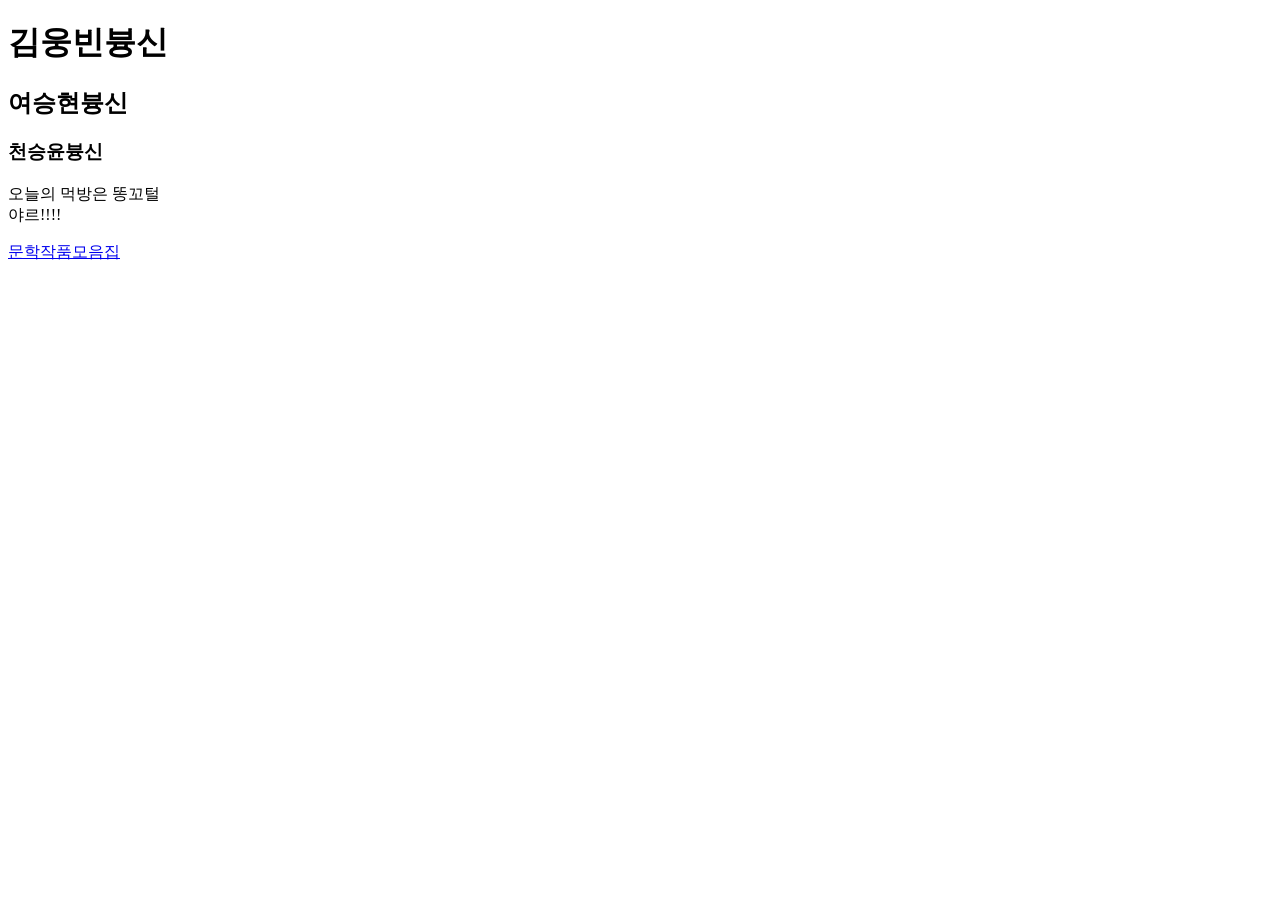
==== index.html @ a9f20fbb "Add files via upload" ====
<!DOCTYPE html>
<html>
    <head>
        <meta charset="utf-8">
        <title>기모찌 - 세세좋아</title>
    </head>
    <body>
        <h1>김웅빈븅신</h1>
        <h2>여승현븅신</h2>
        <h3>천승윤븅신</h3>
        <p>오늘의 먹방은 똥꼬털 <br>야르!!!!
        </p>
        <a href=" https://naver.com"
        target="_black">문학작품모음집</a>
        
    </body>
</html>
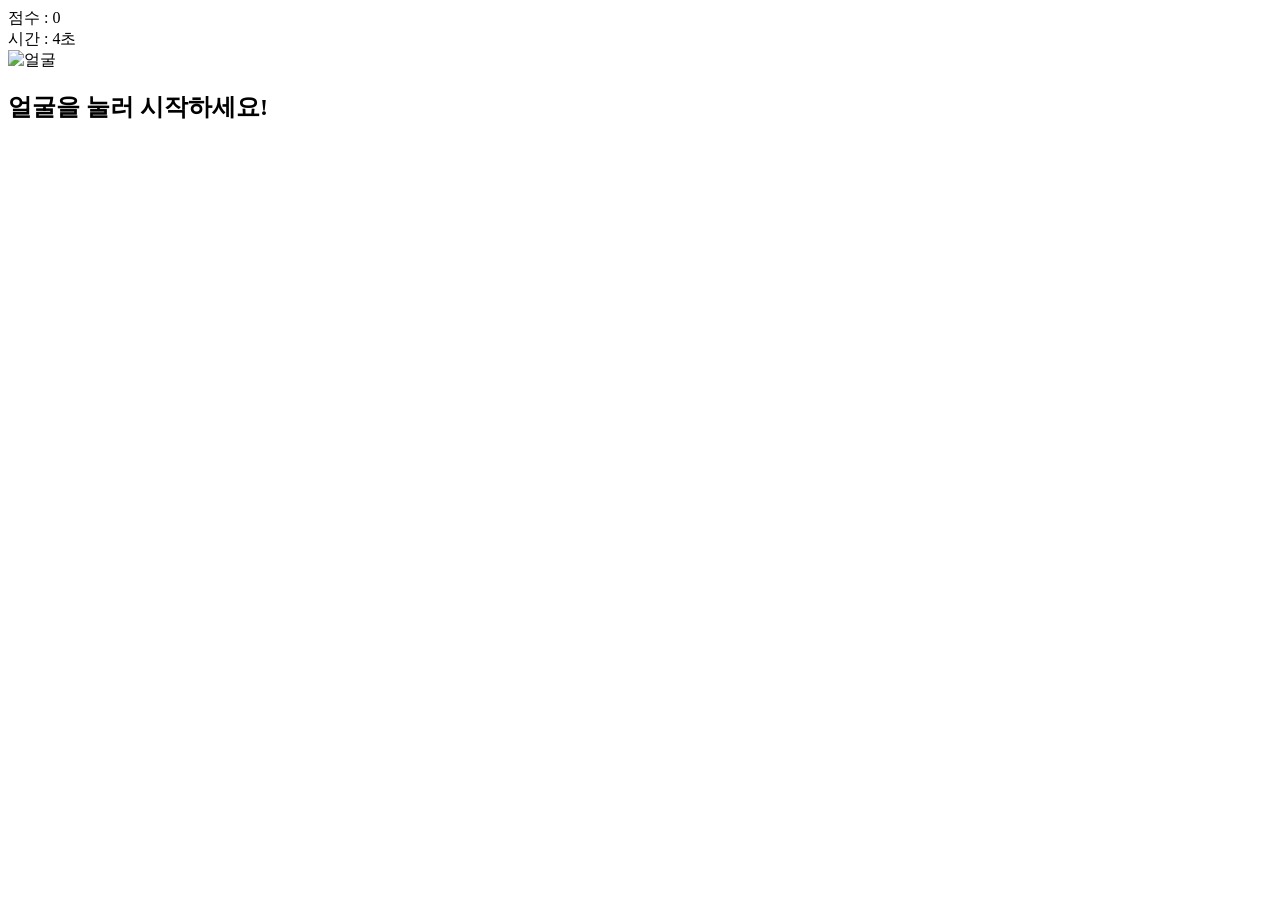
==== commit 07d909ce: "Update 한상진.html" ====
--- a/index.html
+++ b/index.html
@@ -1,17 +1,58 @@
 <!DOCTYPE html>
-<html>
-    <head>
-        <meta charset="utf-8">
-        <title>기모찌 - 세세좋아</title>
-    </head>
-    <body>
-        <h1>김웅빈븅신</h1>
-        <h2>여승현븅신</h2>
-        <h3>천승윤븅신</h3>
-        <p>오늘의 먹방은 똥꼬털 <br>야르!!!!
-        </p>
-        <a href=" https://naver.com"
-        target="_black">문학작품모음집</a>
-        
-    </body>
-</html>+<html lang="ko">
+
+<head>
+    <meta charset="UTF-8">
+    <meta name="viewport" content="width=device-width, initial-scale=1.0">
+    <title>연우애기사랑해요</title>
+
+    <!-- CSS 연결 -->
+    <link rel="stylesheet" href="냠냠냠.css">
+</head>
+
+<body>
+
+    <div class="game-container">
+
+        <!-- 점수 -->
+        <div class="status">
+            <div>
+                점수 : <span id="score">0</span>
+            </div>
+
+            <div>
+                시간 : <span id="timer">4</span>초
+            </div>
+        </div>
+
+
+        <!-- 얼굴 공간 -->
+        <div class="face-area">
+
+            <!-- 메인 얼굴 -->
+            <img 
+                src="face1.png"
+                id="main-face"
+                class="main-face"
+                alt="얼굴">
+
+            <!-- 작은 얼굴 생성 공간 -->
+            <div id="mini-face-container"></div>
+
+        </div>
+
+
+        <!-- 안내 문구 -->
+        <h2 id="message">
+            얼굴을 눌러 시작하세요!
+        </h2>
+
+    </div>
+
+
+    <!-- JavaScript 연결 -->
+    <script src="박연우.js"></script>
+
+</body>
+
+</html>
